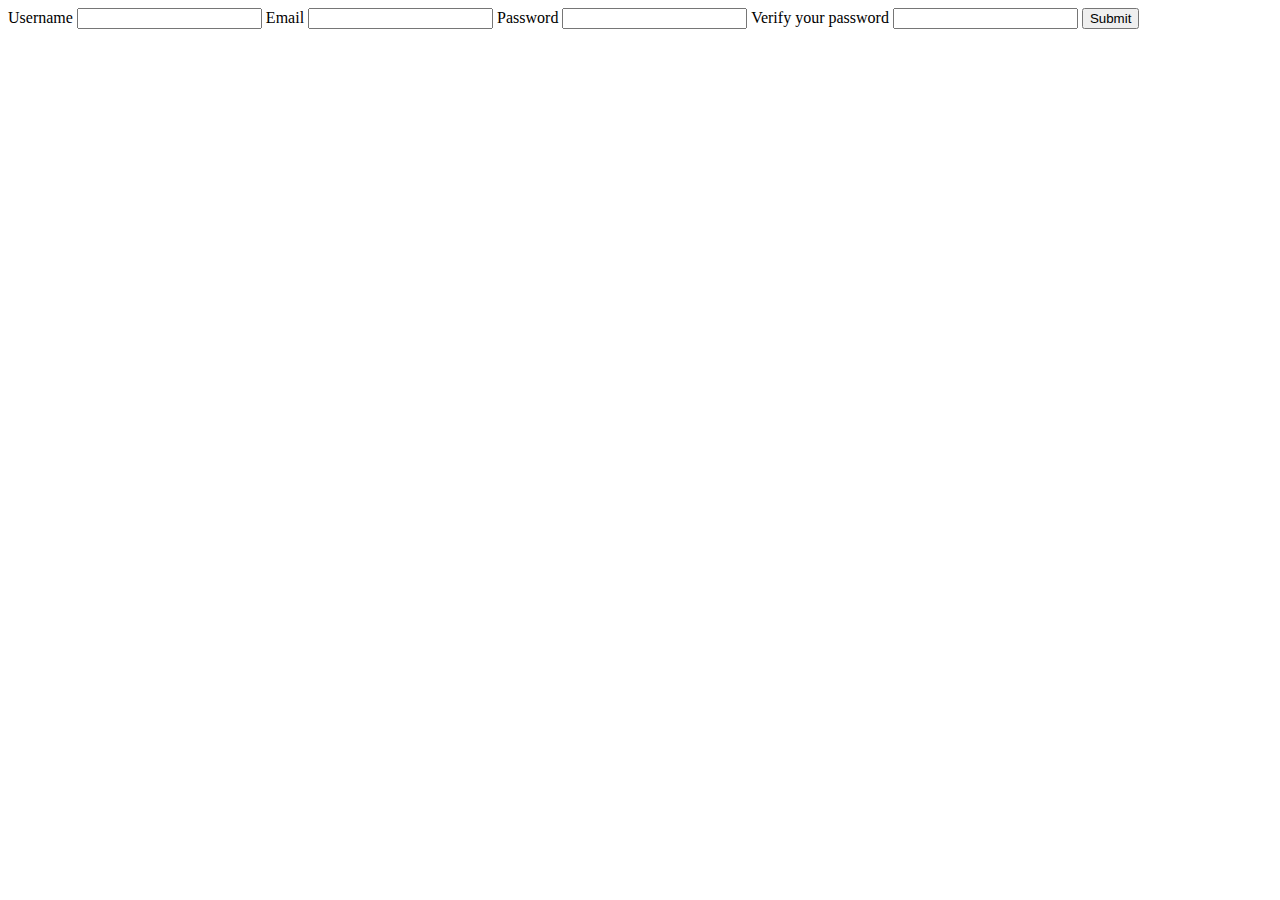
==== src/main/resources/templates/user/add.html @ eb94d8a2 "finished regular" ====
<!DOCTYPE html>
<html lang="en" xmlns:th="http://thymeleaf.org/">
<head>
    <meta charset="UTF-8"/>
    <title></title>
</head>
<body>

<form method="post" action = "/user/add">
    <label>Username
        <input type = "text" name = "username" th:value = "${newUser.getUsername()}">
    </label>

    <label>Email
        <input type = "email" name = "email" th:value = "${newUser.getEmail()}">
    </label>

    <label>Password
        <input type = "password" name = "password">
    </label>
    <label>Verify your password
        <input type = "password" name = "verify">
    </label>

    <input type = "submit" value = "Submit">
</form>

<th:block th:if = "${error != null}">
    <p th:text = "${error}"></p>
</th:block>

</body>
</html>
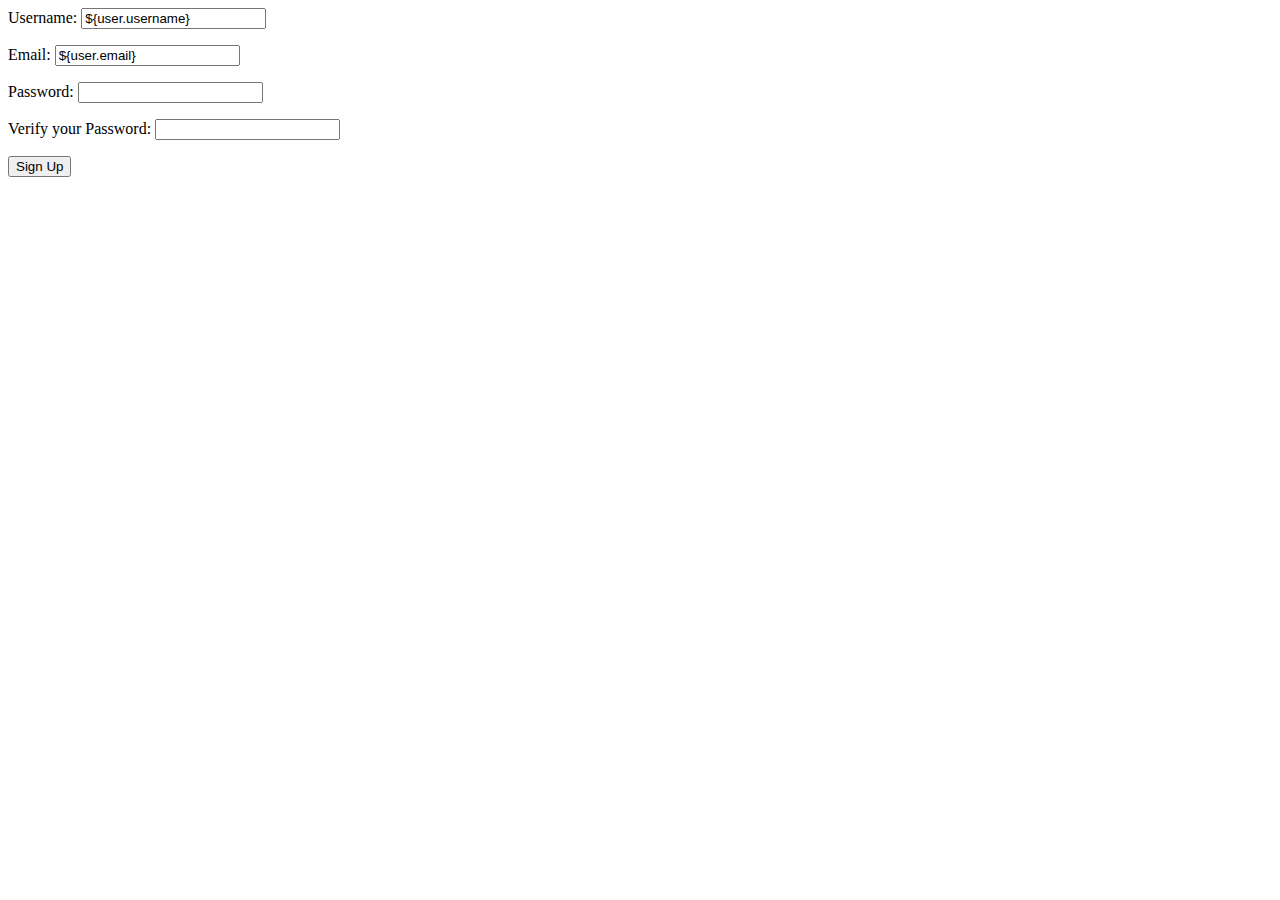
==== commit 733dfc0d: "done basic" ====
--- a/src/main/resources/templates/user/add.html
+++ b/src/main/resources/templates/user/add.html
@@ -1,33 +1,37 @@
 <!DOCTYPE html>
-<html lang="en" xmlns:th="http://thymeleaf.org/">
+<html lang="en" xmlns:th = "http://www.thymeleaf.org/">
 <head>
-    <meta charset="UTF-8"/>
-    <title></title>
+    <meta charset="UTF-8">
+    <link href="../static/css/styles.css" th:href="@{/css/styles.css}" rel="stylesheet" />
+    <title>Sign Up</title>
 </head>
 <body>
+    <form method = 'post' th:action="@{/user}">
+        <label>
+            Username:
+            <input th:field="${user.username}" value="${user.username}">
+        </label>
+        <p class="error" th:errors="${user.username}"></p>
 
-<form method="post" action = "/user/add">
-    <label>Username
-        <input type = "text" name = "username" th:value = "${newUser.getUsername()}">
-    </label>
+        <label>
+            Email:
+            <input th:field="${user.email}" value="${user.email}">
+        </label>
+        <p class="error" th:errors="${user.email}"></p>
 
-    <label>Email
-        <input type = "email" name = "email" th:value = "${newUser.getEmail()}">
-    </label>
+        <label>
+            Password:
+            <input th:field="${user.password}" type = 'password'>
+        </label>
+        <p class="error" th:errors="${user.password}"></p>
+        <label>
+            Verify your Password:
+            <input type = 'password' name = 'verify'>
+        </label>
+        <p th:text="${errorMsg}" class = "error"></p>
 
-    <label>Password
-        <input type = "password" name = "password">
-    </label>
-    <label>Verify your password
-        <input type = "password" name = "verify">
-    </label>
-
-    <input type = "submit" value = "Submit">
-</form>
-
-<th:block th:if = "${error != null}">
-    <p th:text = "${error}"></p>
-</th:block>
+        <input type = 'submit' value = 'Sign Up'>
+    </form>
 
 </body>
 </html>